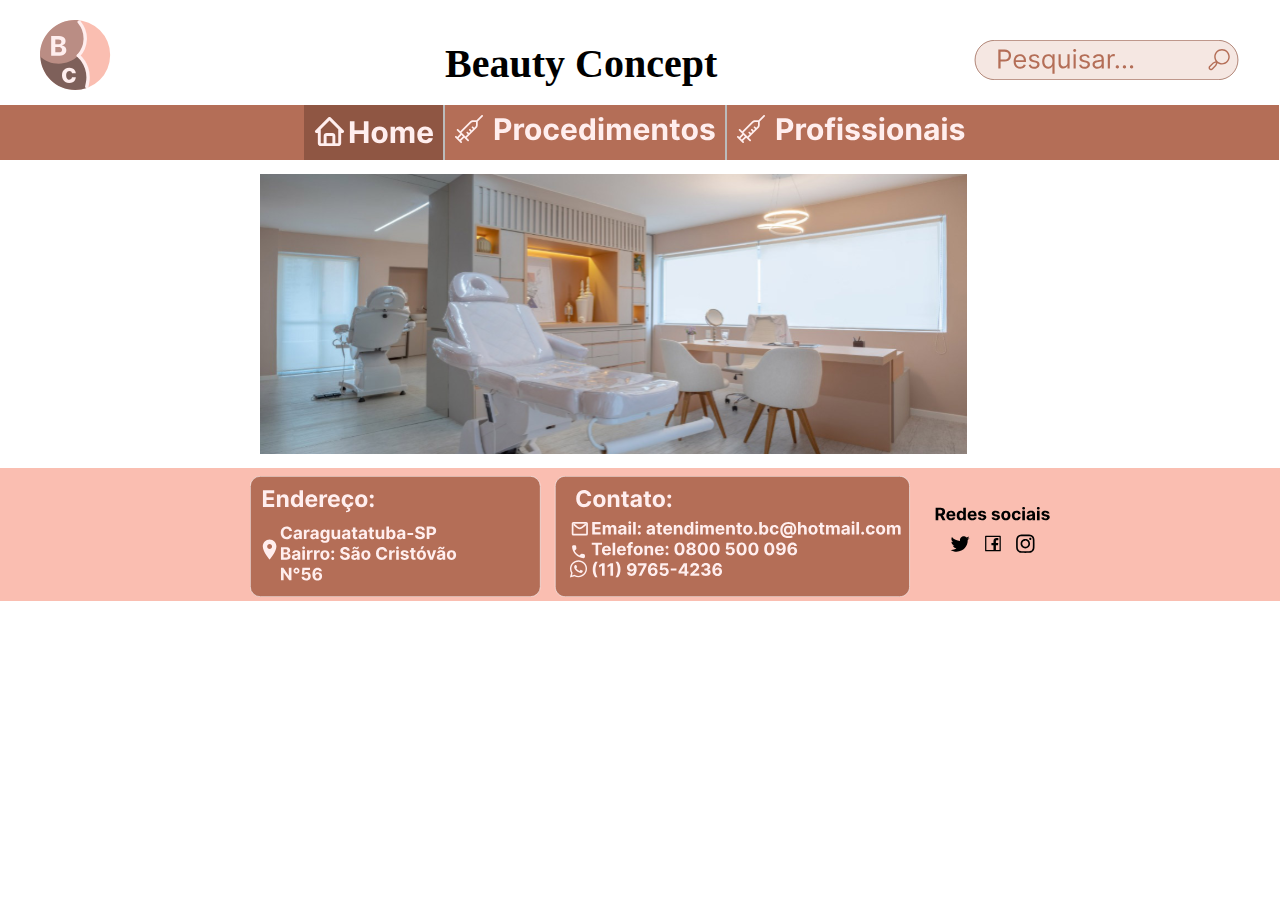
==== home.html @ f5bb4198 "1.2" ====
<!DOCTYPE html>
<html lang="PT-BR">
<head>
    <meta charset="UTF-8">
    <meta http-equiv="X-UA-Compatible" content="IE=edge">
    <meta name="viewport" content="width=device-width, initial-scale=1.0">
    <link rel="stylesheet" href="style.css">
    <link rel="shortcut icon" href="imagens/logo.svg" type="image/x-icon">
    <title>Beauty Concept</title>
    <meta name="viewport" content="width=device-width, initial-scale=1.0">
</head>
<header>
    <H1 class="nome">Beauty Concept</H1>
    <img class="pesquisa" src="imagens/barra-pesquisa.svg"svg alt="">
    <img class="logo" src="imagens/logo.svg" alt="">
</header>  
<nav>
        <a class="active" href="home.html"><img src="imagens/home.svg"></a>
        <a href="procedimentos.html"><img src="imagens/procedimentos.svg"></a>
        <a href="profissionais.html"><img src="imagens/profissionais.svg"></a>
</nav>
<body> 
    <img class="imagem1" src="imagens/1.svg" />
    <footer>
        <img class="imgFooter" src="imagens/footer.svg" >
    </footer>
    
</html>
---- style.css ----
body{
    margin: 0px;
    float: none;
}
header{
    overflow: hidden;
    height: 100px;
}
nav{
    display: inline-block;
    background-color:#B46E57 ;
    margin-top: 5px;
    padding-inline: 304px;
    margin-inline: 0px;
    align-content: center;
    overflow: hidden;
}
.logo{
    display: inline;
    margin-left: 40px;
    margin-top: 20px;
    height: 70px;
}
.nome{
    font-size: 40px;
    font-weight: bold;
    display: inline;
    text-align: left;
    padding-left: 445px;   
    position: absolute;
    margin-top: 40px;
}
.pesquisa{
    float: right;
    margin-right: 40px;
    margin-top: 40px;
    display: inline;
    height: 40px;
}

nav a:hover{
    background-color: #8f5643;
}
.active{
    background-color: #8f5643;
}
a{
    padding-left: 15px;
    height: 35px;
    float: left;
    border-right: 2px solid #bbb;
    vertical-align: middle;
 }
 a:last-child{
    border-right: none;
 }
nav a{
    
    color: white;
    text-align: center;
    padding: 10px 10px;    
}
footer{
    background-color:#FABEB1;
    margin-bottom: 0%;
    padding-top: 40;
    padding-bottom: 35;
}
.imgFooter{
    width: 800px;
    padding-left: 250px;
    padding-top: 8px;

}
.imagem1{
    height: 280px;
    padding-left: 250px;
    margin: 10px;
}
.tamanho{
    width: 150px;
}
table{
    padding-left: 290px;
}
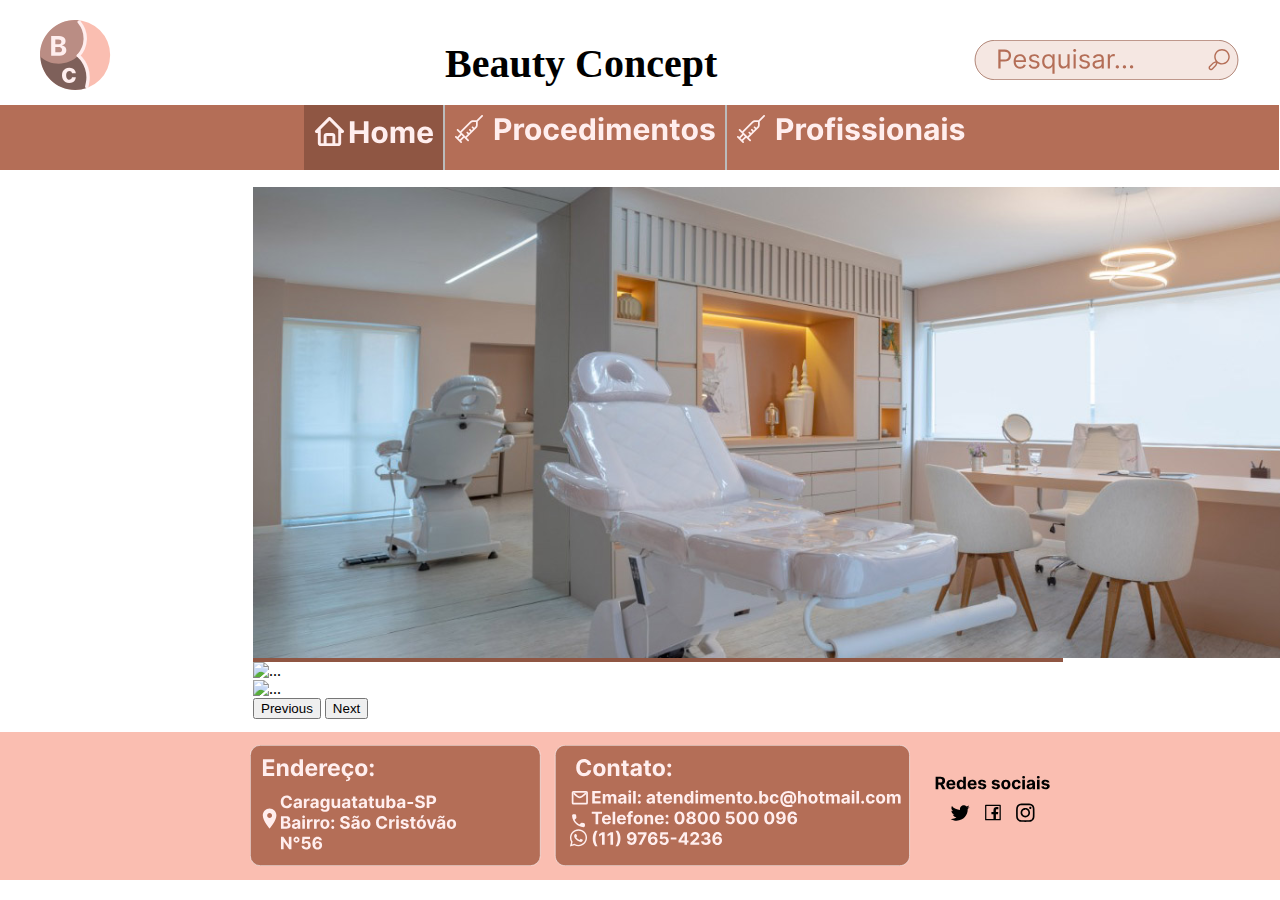
==== commit 12cb2f86: "1.3" ====
--- a/home.html
+++ b/home.html
@@ -8,21 +8,45 @@
     <link rel="shortcut icon" href="imagens/logo.svg" type="image/x-icon">
     <title>Beauty Concept</title>
     <meta name="viewport" content="width=device-width, initial-scale=1.0">
+    <!-- CSS only -->
+<link href="https://cdn.jsdelivr.net/npm/bootstrap@5.2.3/dist/css/bootstrap.min.css" rel="stylesheet" integrity="sha384-rbsA2VBKQhggwzxH7pPCaAqO46MgnOM80zW1RWuH61DGLwZJEdK2Kadq2F9CUG65" crossorigin="anonymous">
 </head>
-<header>
-    <H1 class="nome">Beauty Concept</H1>
-    <img class="pesquisa" src="imagens/barra-pesquisa.svg"svg alt="">
-    <img class="logo" src="imagens/logo.svg" alt="">
-</header>  
-<nav>
-        <a class="active" href="home.html"><img src="imagens/home.svg"></a>
-        <a href="procedimentos.html"><img src="imagens/procedimentos.svg"></a>
-        <a href="profissionais.html"><img src="imagens/profissionais.svg"></a>
-</nav>
+
 <body> 
-    <img class="imagem1" src="imagens/1.svg" />
-    <footer>
+    <header>
+        <H1 class="nome">Beauty Concept</H1>
+        <img class="pesquisa" src="imagens/barra-pesquisa.svg"svg alt="">
+        <img class="logo" src="imagens/logo.svg" alt="">
+    </header>  
+    <nav>
+            <a class="active" href="home.html"><img src="imagens/home.svg"></a>
+            <a href="procedimentos.html"><img src="imagens/procedimentos.svg"></a>
+            <a href="profissionais.html"><img src="imagens/profissionais.svg"></a>
+    </nav>
+    <div id="carousel" class="carousel slide" data-bs-ride="carousel">
+        <div class="carousel-inner">
+          <div class="carousel-item active" data-bs-interval="10000">
+            <img src="imagens/1.svg" class="d-block w-100" alt="...">
+          </div>
+          <div class="carousel-item" data-bs-interval="2000">
+            <img src="https://s3-sa-east-1.amazonaws.com/hoopdecor/uploaded_files/nWG7dpRPAjg0gJ6l2fcFb24u29j7UU0yAmV3zWTO.jpeg" class="d-block w-100" alt="...">
+          </div>
+          <div class="carousel-item">
+            <img src="..." class="d-block w-100" alt="...">
+          </div>
+        </div>
+        <button class="carousel-control-prev" type="button" data-bs-target="#carouselExampleInterval" data-bs-slide="prev">
+          <span class="carousel-control-prev-icon" aria-hidden="true"></span>
+          <span class="visually-hidden">Previous</span>
+        </button>
+        <button class="carousel-control-next" type="button" data-bs-target="#carouselExampleInterval" data-bs-slide="next">
+          <span class="carousel-control-next-icon" aria-hidden="true"></span>
+          <span class="visually-hidden">Next</span>
+        </button>
+      </div>
+      <footer>
         <img class="imgFooter" src="imagens/footer.svg" >
     </footer>
-    
+</body>    
+
 </html>--- a/style.css
+++ b/style.css
@@ -14,6 +14,7 @@
     margin-inline: 0px;
     align-content: center;
     overflow: hidden;
+    margin-bottom: 0%;
 }
 .logo{
     display: inline;
@@ -46,10 +47,11 @@
 }
 a{
     padding-left: 15px;
-    height: 35px;
+    
     float: left;
     border-right: 2px solid #bbb;
     vertical-align: middle;
+    
  }
  a:last-child{
     border-right: none;
@@ -58,13 +60,16 @@
     
     color: white;
     text-align: center;
-    padding: 10px 10px;    
+    padding: 10px 10px; 
+    height: 45px;
+  
+    
 }
 footer{
     background-color:#FABEB1;
     margin-bottom: 0%;
-    padding-top: 40;
-    padding-bottom: 35;
+    padding-top: 5px;
+    padding-bottom: 10px;
 }
 .imgFooter{
     width: 800px;
@@ -83,3 +88,12 @@
 table{
     padding-left: 290px;
 }
+.carousel{
+    width: 810px;
+  padding: 13px;
+  margin-left: 240px;
+}
+.prof{
+    width: 800px;
+    margin-left: 220px;
+}